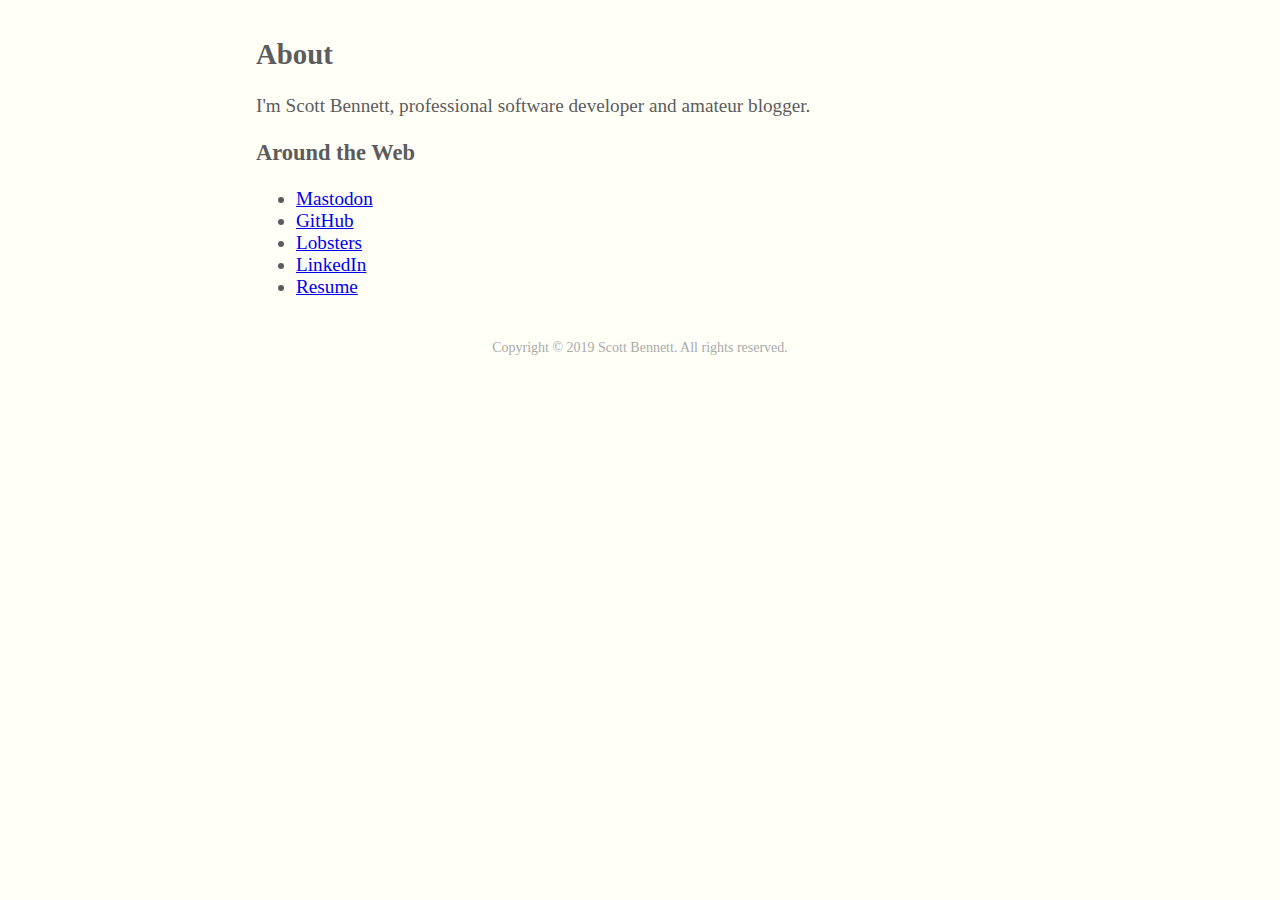
==== docs/about.html @ d88b0712 "Rename to about" ====
<!DOCTYPE html>
<html>
<head>
	<meta charset="utf-8" />
	<meta name="viewport" content="initial-scale=1.0, user-scalable=no" />
	<meta name="copyright" content="This document copyright 2019 Scott Bennett." />
	<title>About | Scott Bennett</title>
	<link rel="stylesheet" href="default.css">
</head>

<body>
	<h2>About</h2>
	<p>I'm Scott Bennett, professional software developer and amateur blogger.</p>

	<h3>Around the Web</h3>
	<ul>
		<li><a href="https://bsd.network/@scotttyb">Mastodon</a></li>
		<li><a href="https://github.com/sbennett1990">GitHub</a></li>
		<li><a href="https://lobste.rs/u/scottb">Lobsters</a></li>
		<li><a href="https://www.linkedin.com/in/scott-bennett-73b832aa">LinkedIn</a></li>
		<li><a href="http://sbennett1990.github.io/Resume/">Resume</a></li>
	</ul>

	<footer class="copyright">
		Copyright &copy; 2019 Scott Bennett. All rights reserved.
	</footer>
</body>
</html>
---- docs/default.css ----
html {
	overflow: -moz-scrollbars-vertical !important;
	font-size: 120%;
	-webkit-text-size-adjust: 100%;
	-ms-text-size-adjust: 100%;
}

body {
	background: #fffff8;
	color: #5c5c5c;
	max-width: 40em;
	margin: 2em auto;
	padding: 10px;
	padding-top: 0;
}

.copyright {
	color: #aaa;
	font-size: 10.5pt;
	text-align: center;
	margin-top: 3em;
	margin-bottom: 2em;
}

.hide {
	display: none;
}
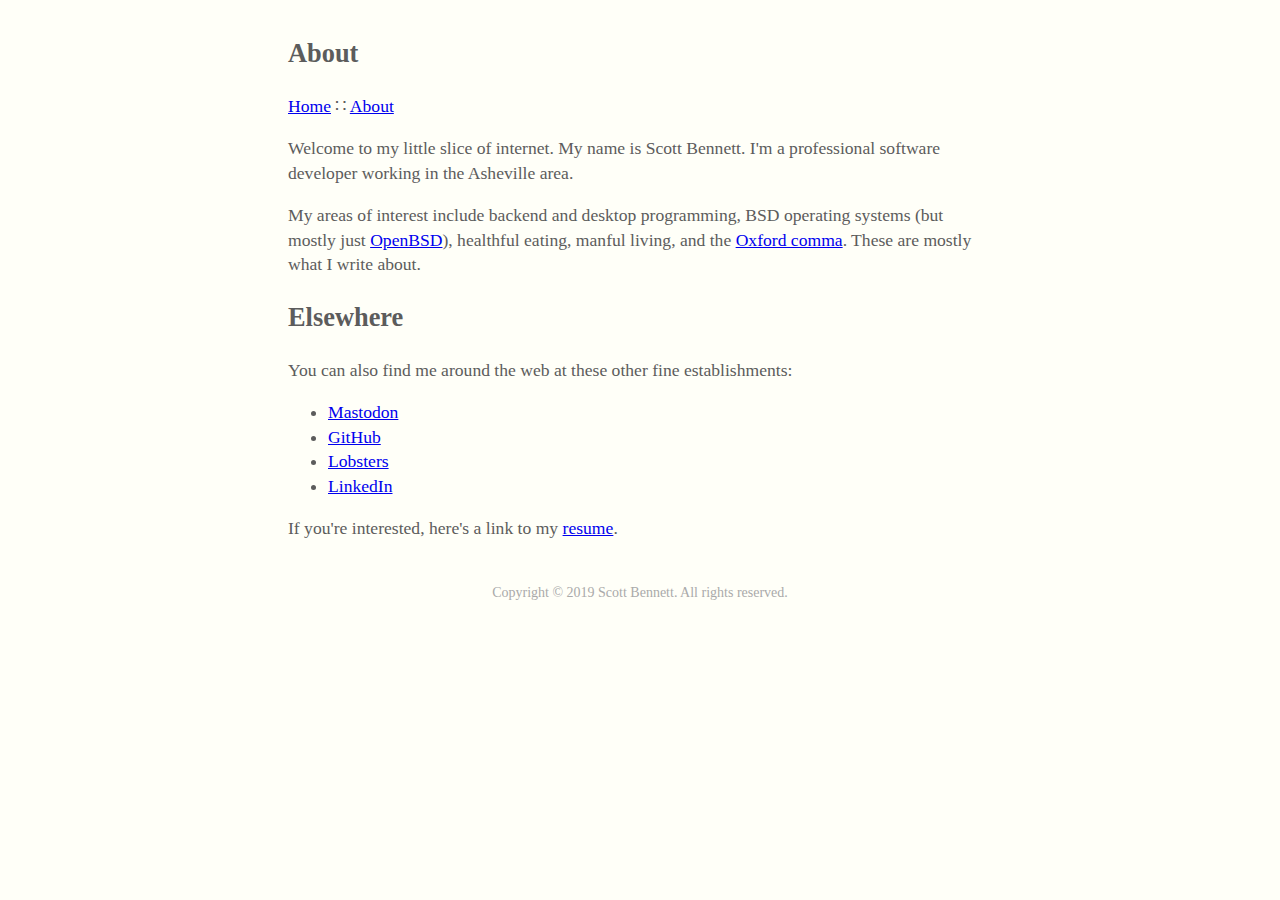
==== commit 605e7b84: "Update about page with a bit more meat" ====
--- a/docs/about.html
+++ b/docs/about.html
@@ -7,19 +7,34 @@
 	<title>About | Scott Bennett</title>
 	<link rel="stylesheet" href="default.css">
 </head>
-
 <body>
 	<h2>About</h2>
-	<p>I'm Scott Bennett, professional software developer and amateur blogger.</p>
+	<nav>
+	<a href="index.html">Home</a> &Proportion; <a href="about.html">About</a>
+	</nav>
 
-	<h3>Around the Web</h3>
+	<p>
+		Welcome to my little slice of internet. My name is Scott Bennett. I'm a professional
+		software developer working in the Asheville area.
+	</p>
+	<p>
+		My areas of interest include backend and desktop programming, BSD operating systems (but
+		mostly just <a href="https://www.openbsd.org">OpenBSD</a>), healthful eating, manful living,
+		and the 
+		<a href="https://en.oxforddictionaries.com/explore/what-is-the-oxford-comma">Oxford comma</a>.
+		These are mostly what I write about.
+	</p>
+
+	<h2>Elsewhere</h2>
+	<p>You can also find me around the web at these other fine establishments:</p>
 	<ul>
 		<li><a href="https://bsd.network/@scotttyb">Mastodon</a></li>
 		<li><a href="https://github.com/sbennett1990">GitHub</a></li>
 		<li><a href="https://lobste.rs/u/scottb">Lobsters</a></li>
 		<li><a href="https://www.linkedin.com/in/scott-bennett-73b832aa">LinkedIn</a></li>
-		<li><a href="http://sbennett1990.github.io/Resume/">Resume</a></li>
 	</ul>
+
+	<p>If you're interested, here's a link to my <a href="http://sbennett1990.github.io/Resume/">resume</a>.</p>
 
 	<footer class="copyright">
 		Copyright &copy; 2019 Scott Bennett. All rights reserved.
--- a/docs/default.css
+++ b/docs/default.css
@@ -1,6 +1,5 @@
 html {
 	overflow: -moz-scrollbars-vertical !important;
-	font-size: 120%;
 	-webkit-text-size-adjust: 100%;
 	-ms-text-size-adjust: 100%;
 }
@@ -8,6 +7,9 @@
 body {
 	background: #fffff8;
 	color: #5c5c5c;
+	font-family: Georgia, Garamond, Times, serif;
+	font-size: 1.1em;
+	line-height: 1.4;
 	max-width: 40em;
 	margin: 2em auto;
 	padding: 10px;
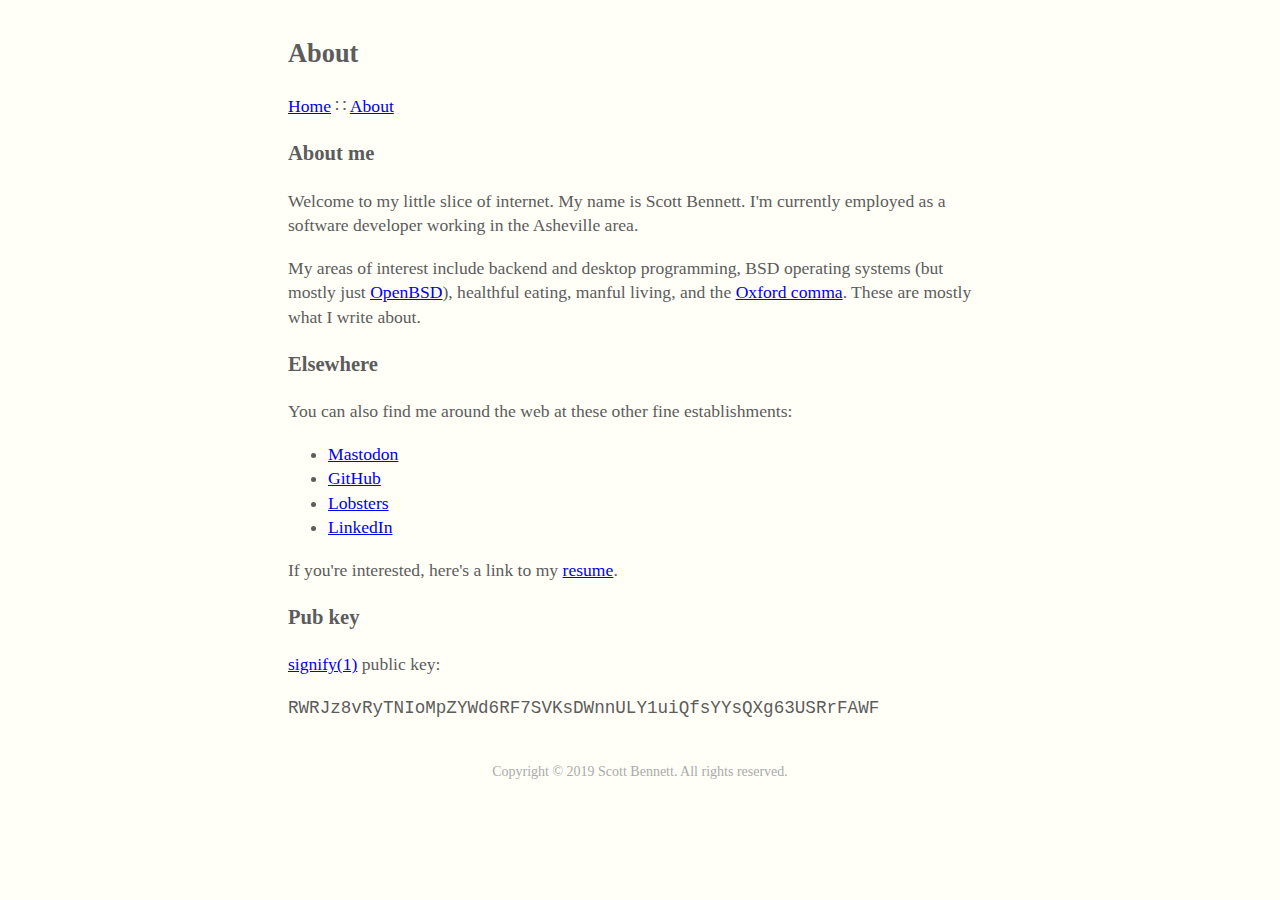
==== commit 104b7a0e: "Add a little more to about" ====
--- a/docs/about.html
+++ b/docs/about.html
@@ -10,12 +10,13 @@
 <body>
 	<h2>About</h2>
 	<nav>
-	<a href="index.html">Home</a> &Proportion; <a href="about.html">About</a>
+		<a href="index.html">Home</a> &Proportion; <a href="about.html">About</a>
 	</nav>
 
+	<h3>About me</h3>
 	<p>
-		Welcome to my little slice of internet. My name is Scott Bennett. I'm a professional
-		software developer working in the Asheville area.
+		Welcome to my little slice of internet. My name is Scott Bennett. I'm currently employed as
+		a software developer working in the Asheville area.
 	</p>
 	<p>
 		My areas of interest include backend and desktop programming, BSD operating systems (but
@@ -25,7 +26,7 @@
 		These are mostly what I write about.
 	</p>
 
-	<h2>Elsewhere</h2>
+	<h3>Elsewhere</h3>
 	<p>You can also find me around the web at these other fine establishments:</p>
 	<ul>
 		<li><a href="https://bsd.network/@scotttyb">Mastodon</a></li>
@@ -36,6 +37,10 @@
 
 	<p>If you're interested, here's a link to my <a href="http://sbennett1990.github.io/Resume/">resume</a>.</p>
 
+	<h3>Pub key</h3>
+	<p><a href="http://man.openbsd.org/signify">signify(1)</a> public key:</p>
+	<code>RWRJz8vRyTNIoMpZYWd6RF7SVKsDWnnULY1uiQfsYYsQXg63USRrFAWF</code>
+
 	<footer class="copyright">
 		Copyright &copy; 2019 Scott Bennett. All rights reserved.
 	</footer>
--- a/docs/default.css
+++ b/docs/default.css
@@ -16,6 +16,14 @@
 	padding-top: 0;
 }
 
+code {
+	font-family: 'Courier New', Courier, monospace;
+}
+
+.page-header {
+	text-align: center;
+}
+
 .copyright {
 	color: #aaa;
 	font-size: 10.5pt;
@@ -27,4 +35,3 @@
 .hide {
 	display: none;
 }
-
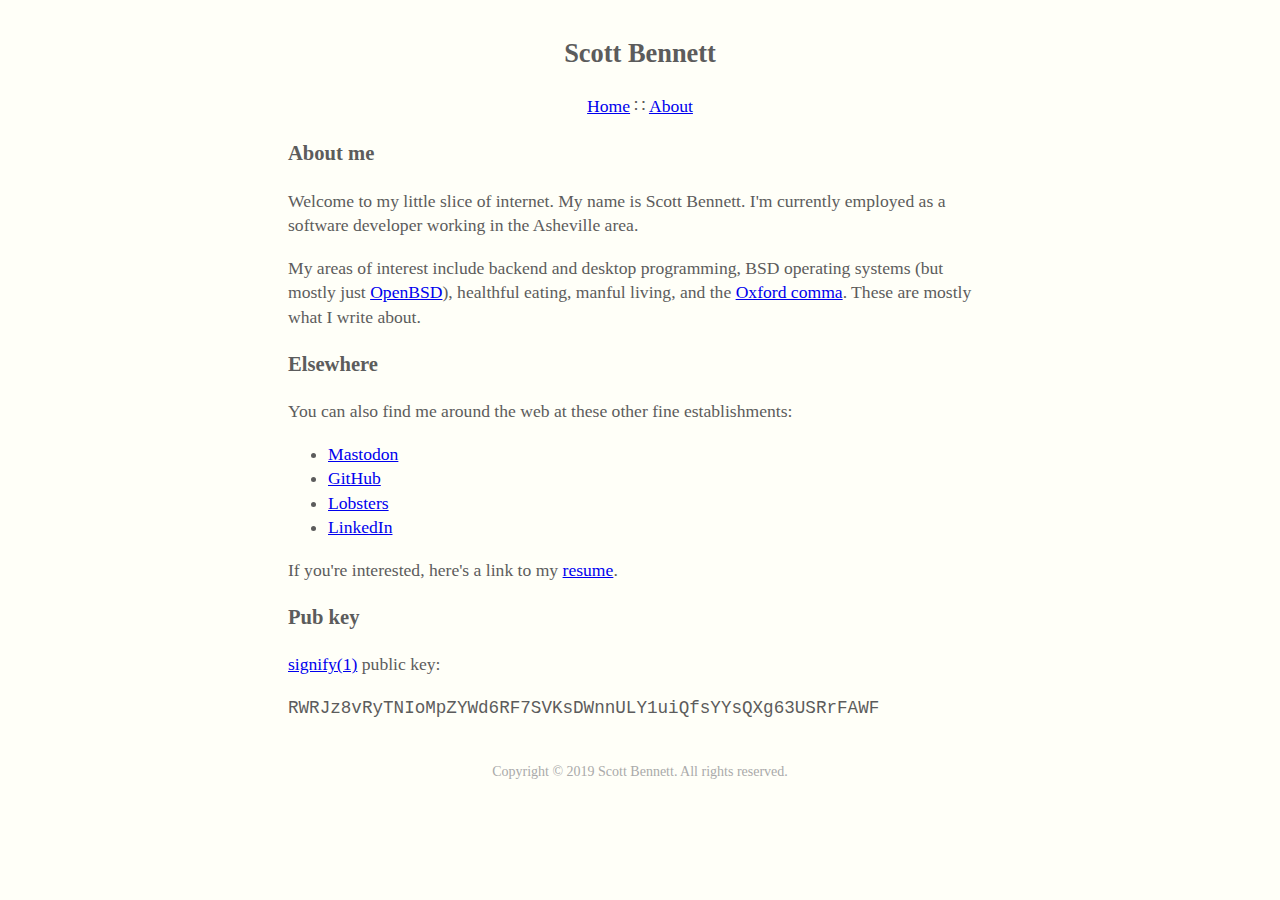
==== commit cbb4f926: "Update navigation to be centered" ====
--- a/docs/about.html
+++ b/docs/about.html
@@ -8,8 +8,8 @@
 	<link rel="stylesheet" href="default.css">
 </head>
 <body>
-	<h2>About</h2>
-	<nav>
+	<nav class="page-header">
+		<h2>Scott Bennett</h2>
 		<a href="index.html">Home</a> &Proportion; <a href="about.html">About</a>
 	</nav>
 
